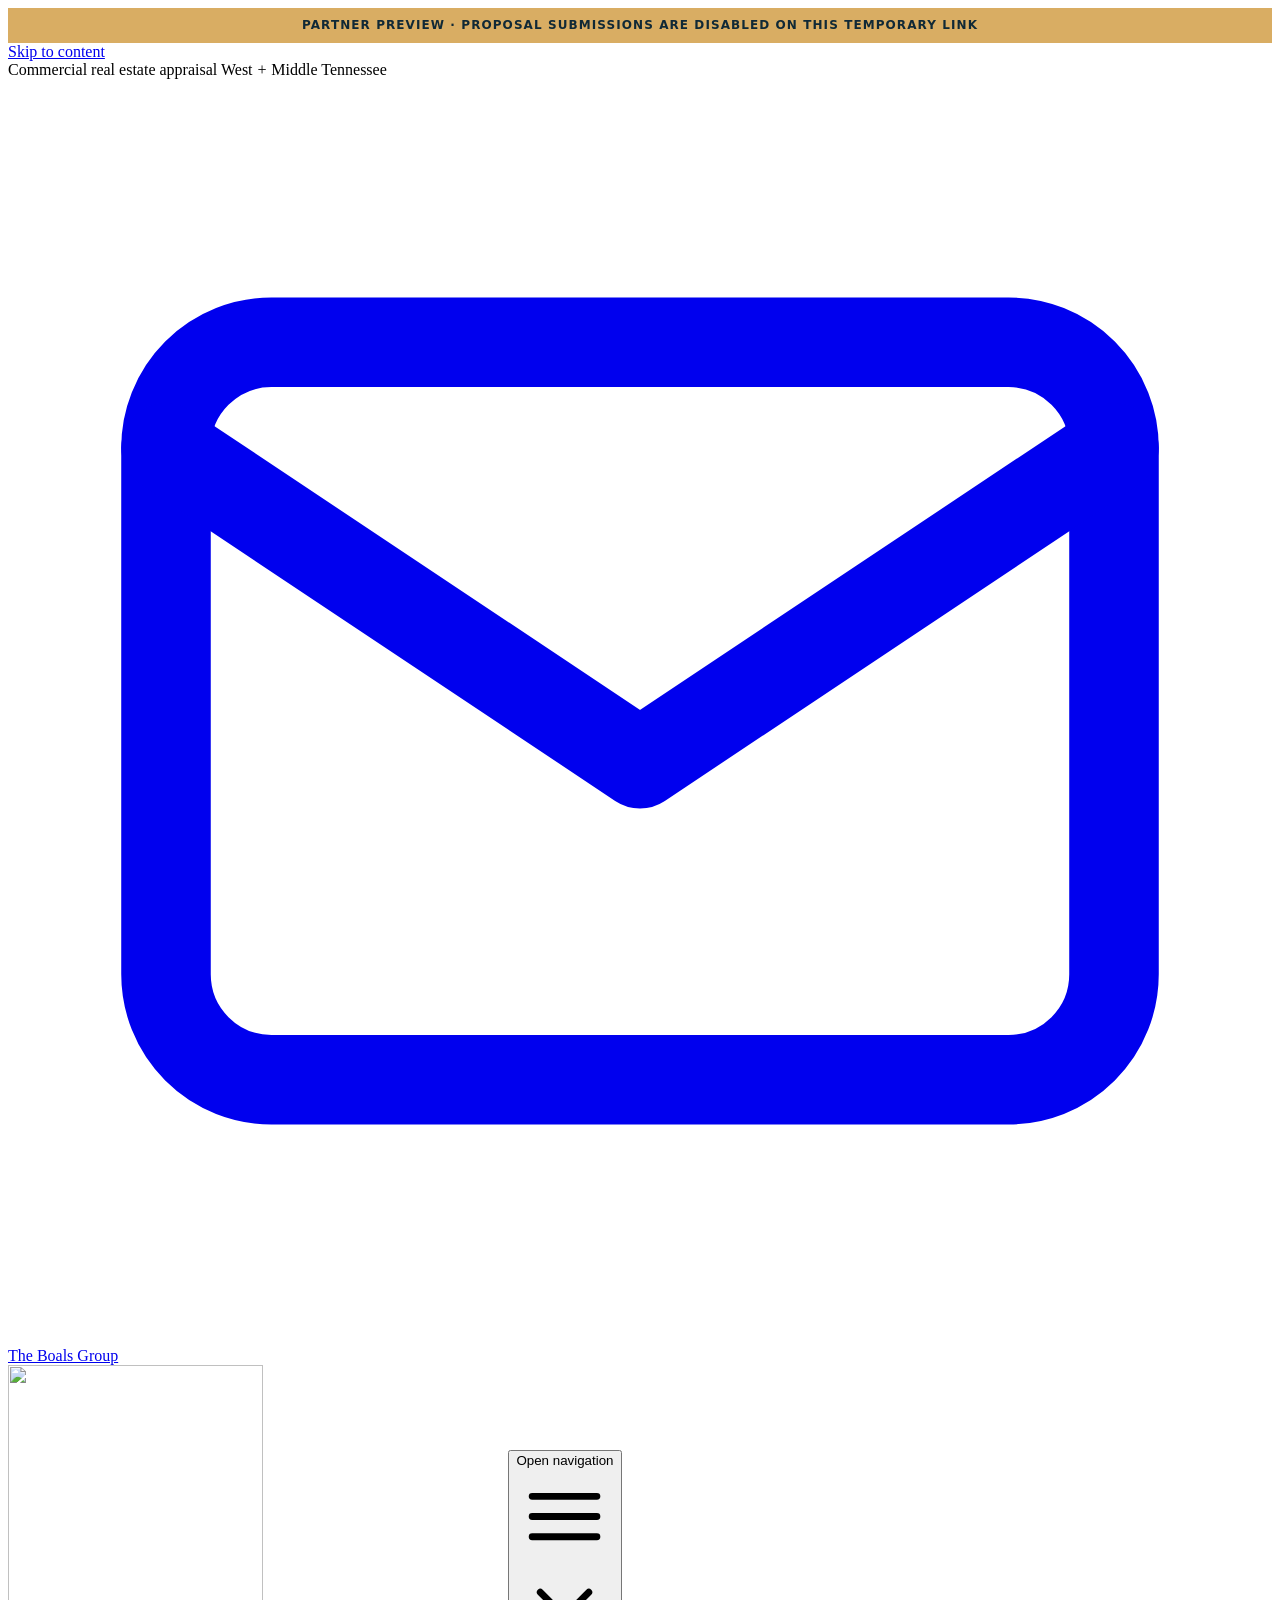
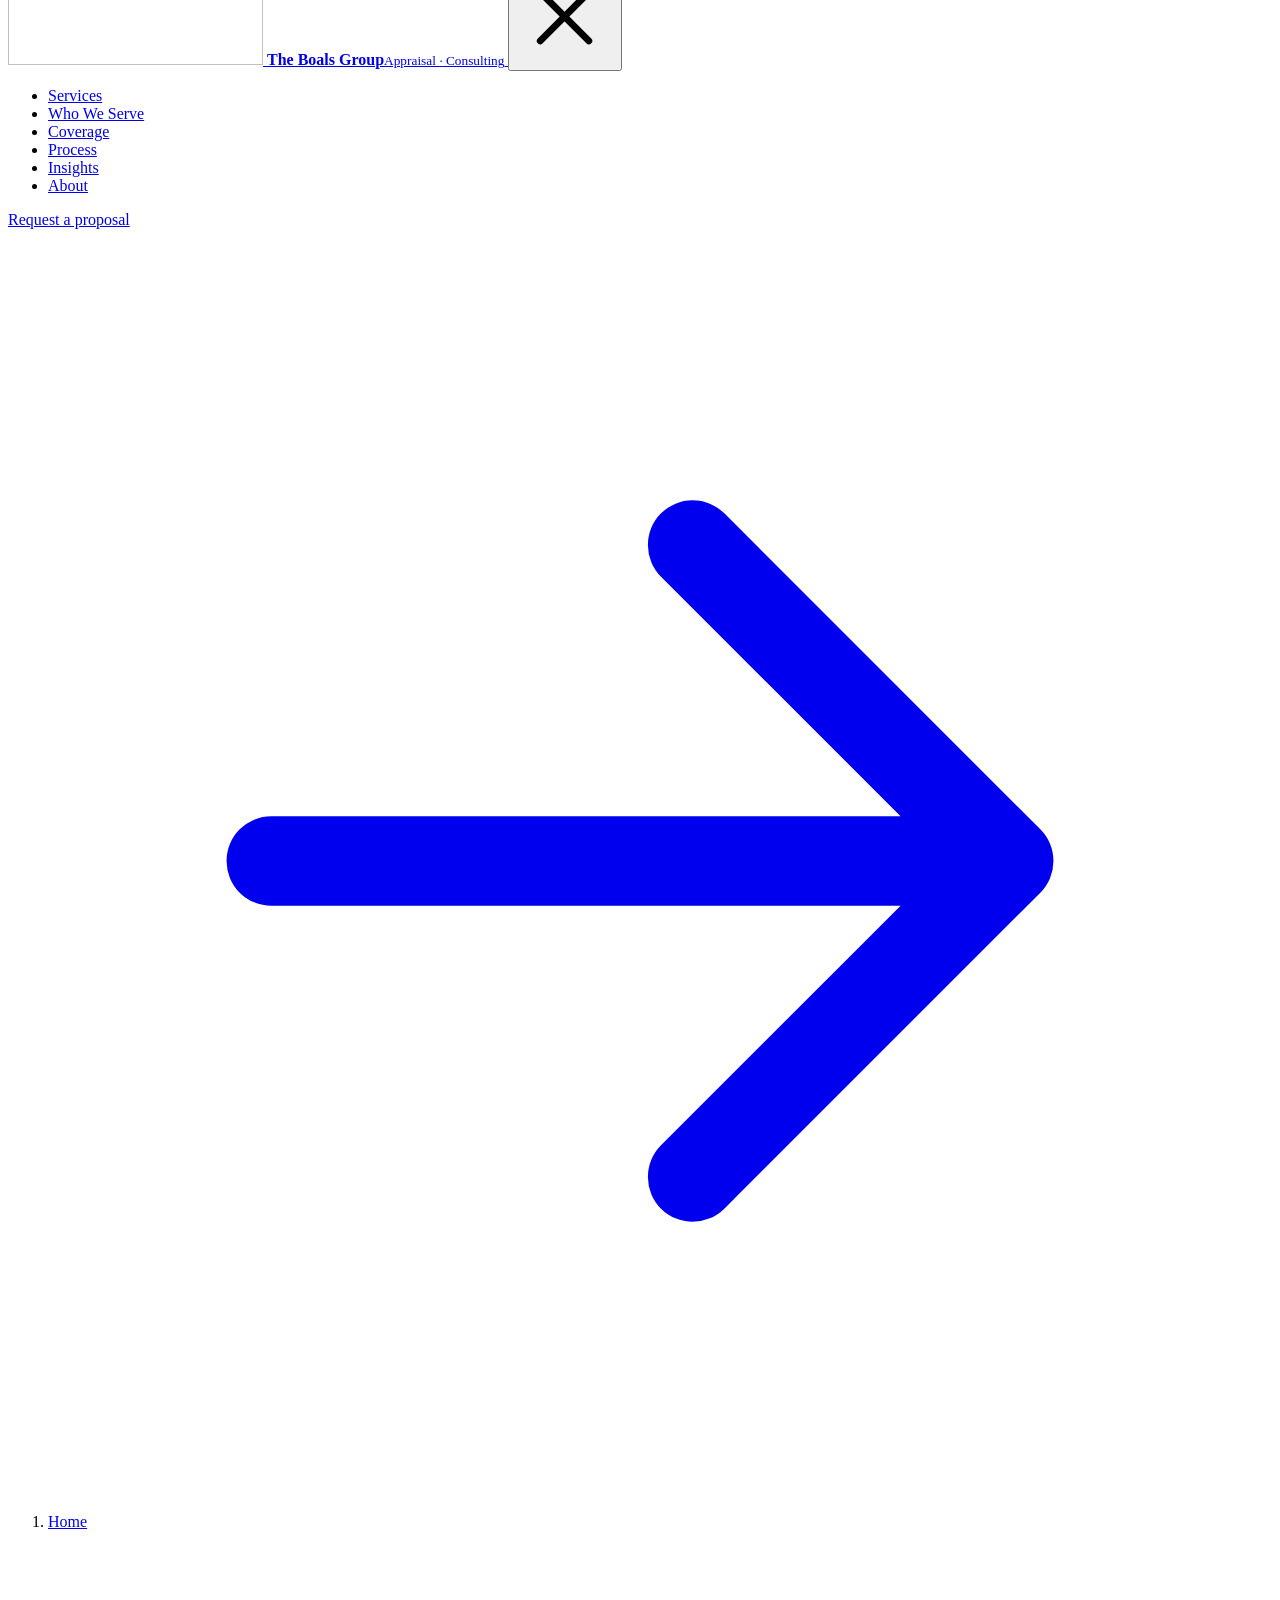
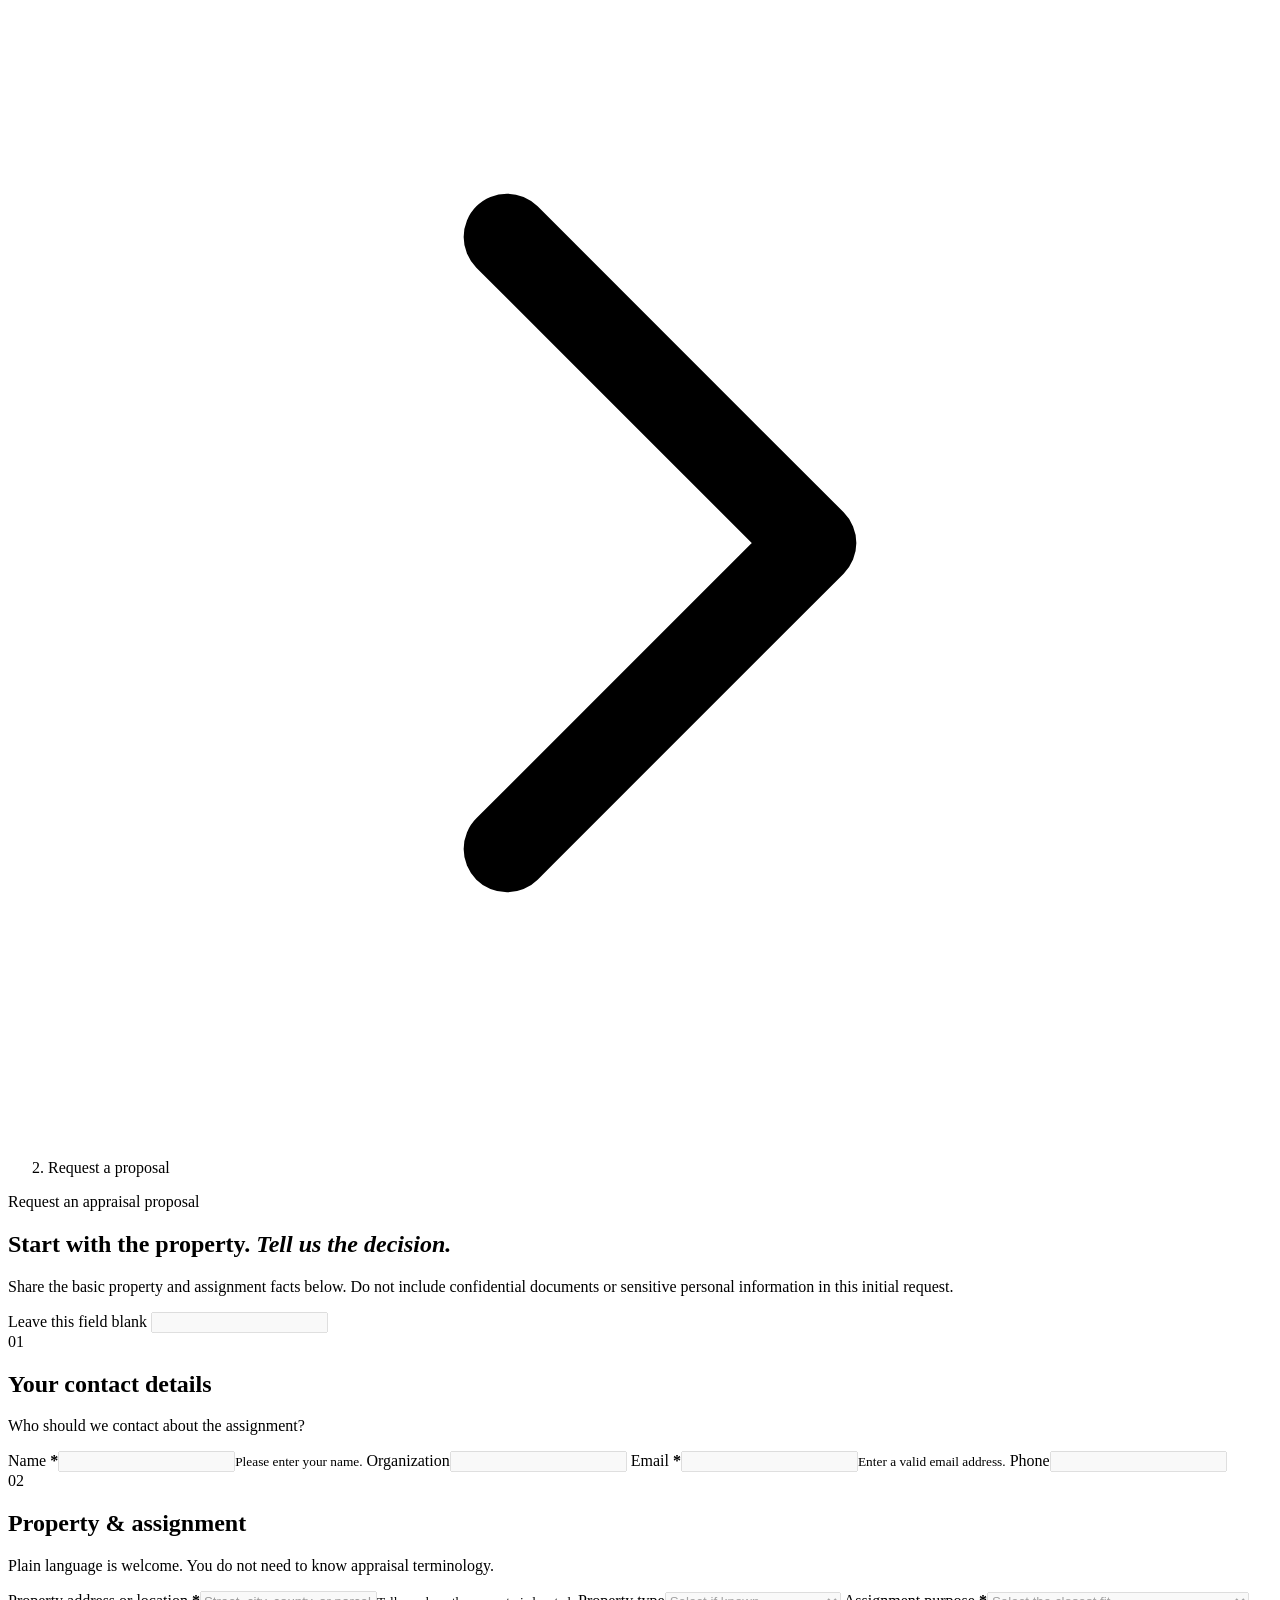
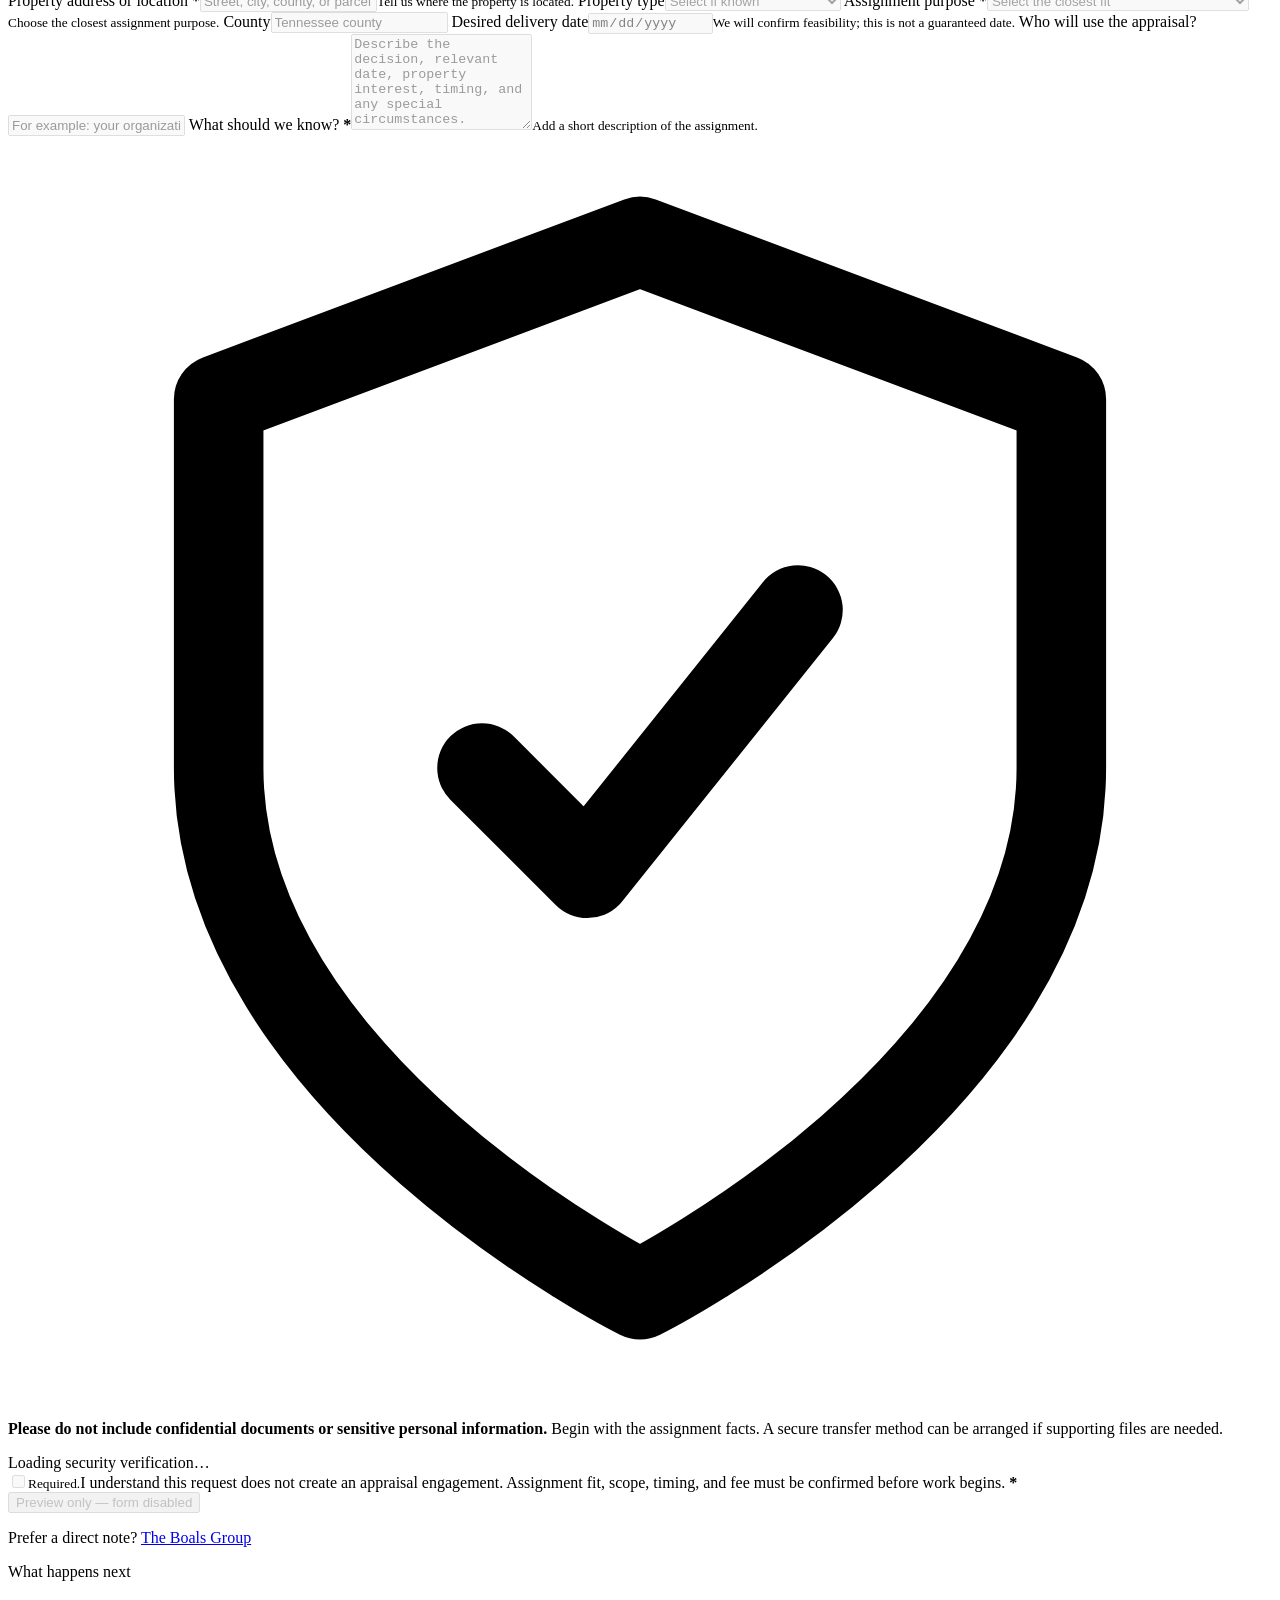
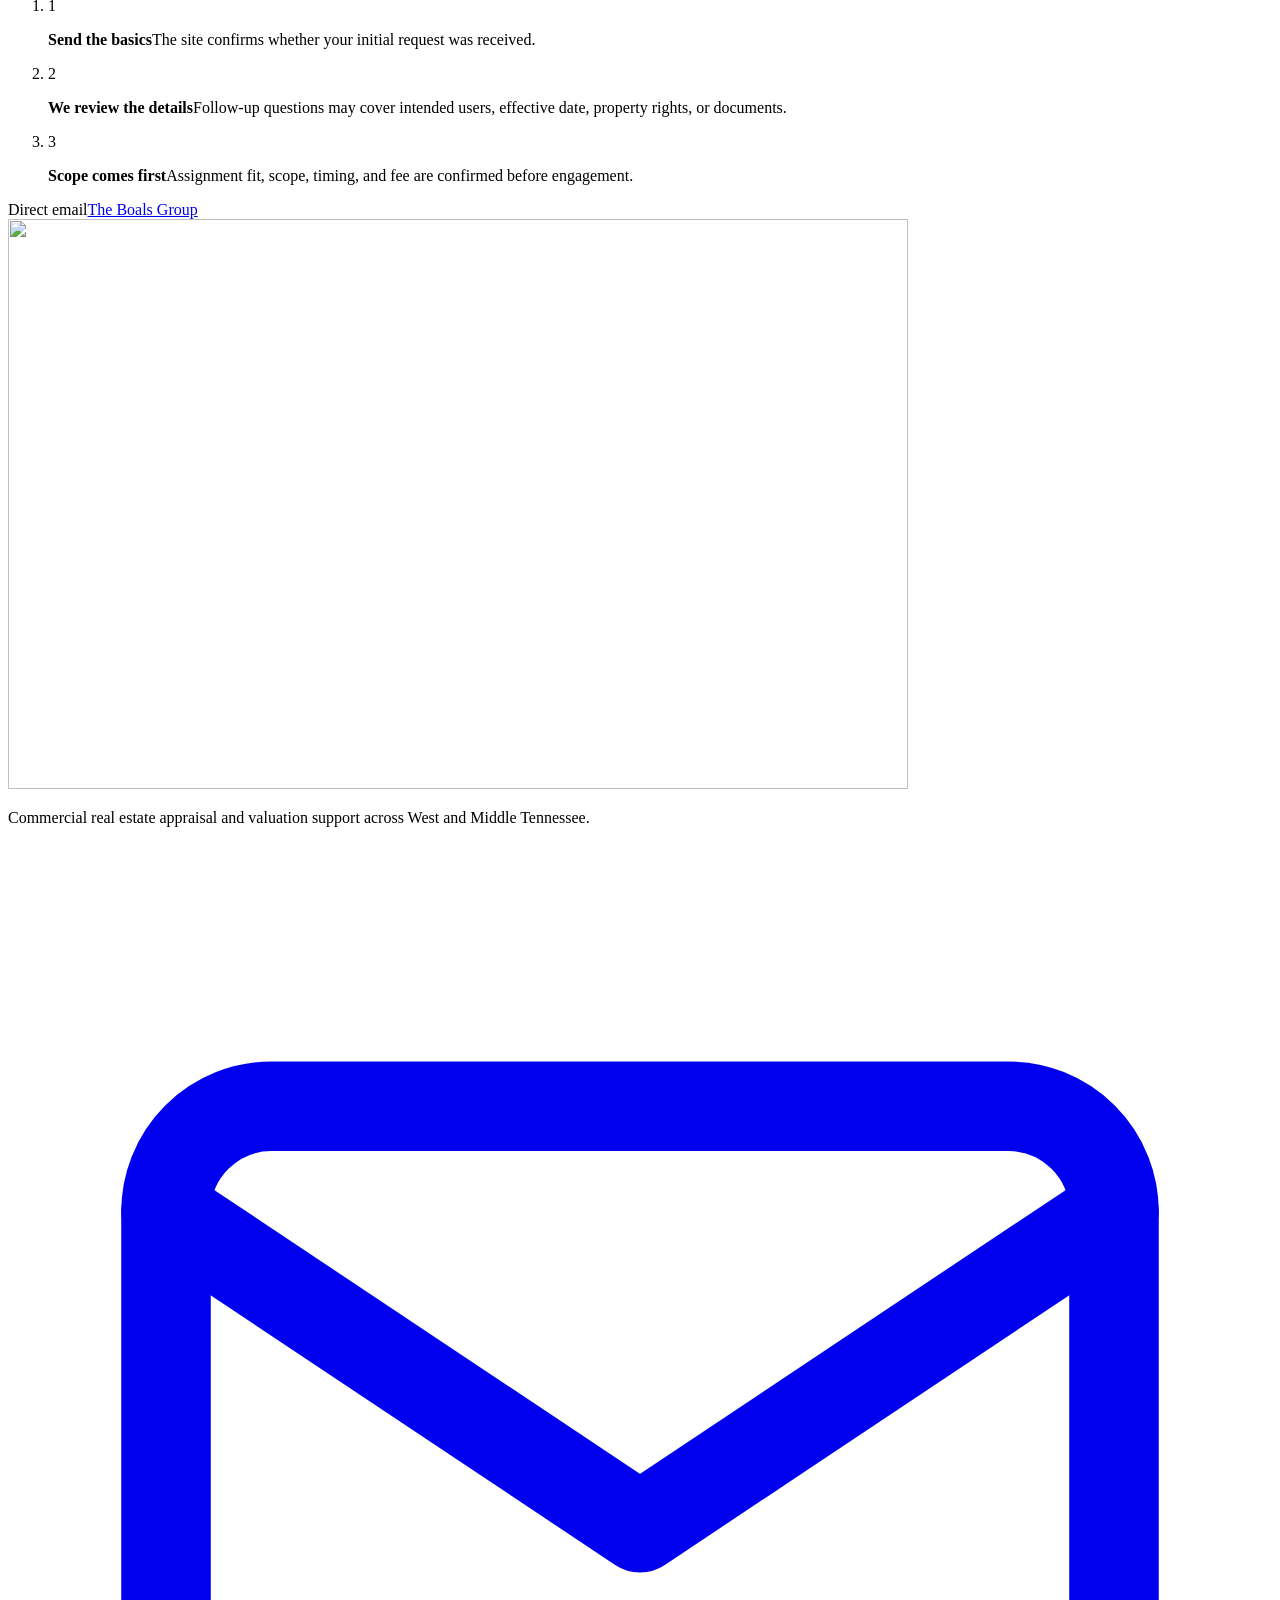
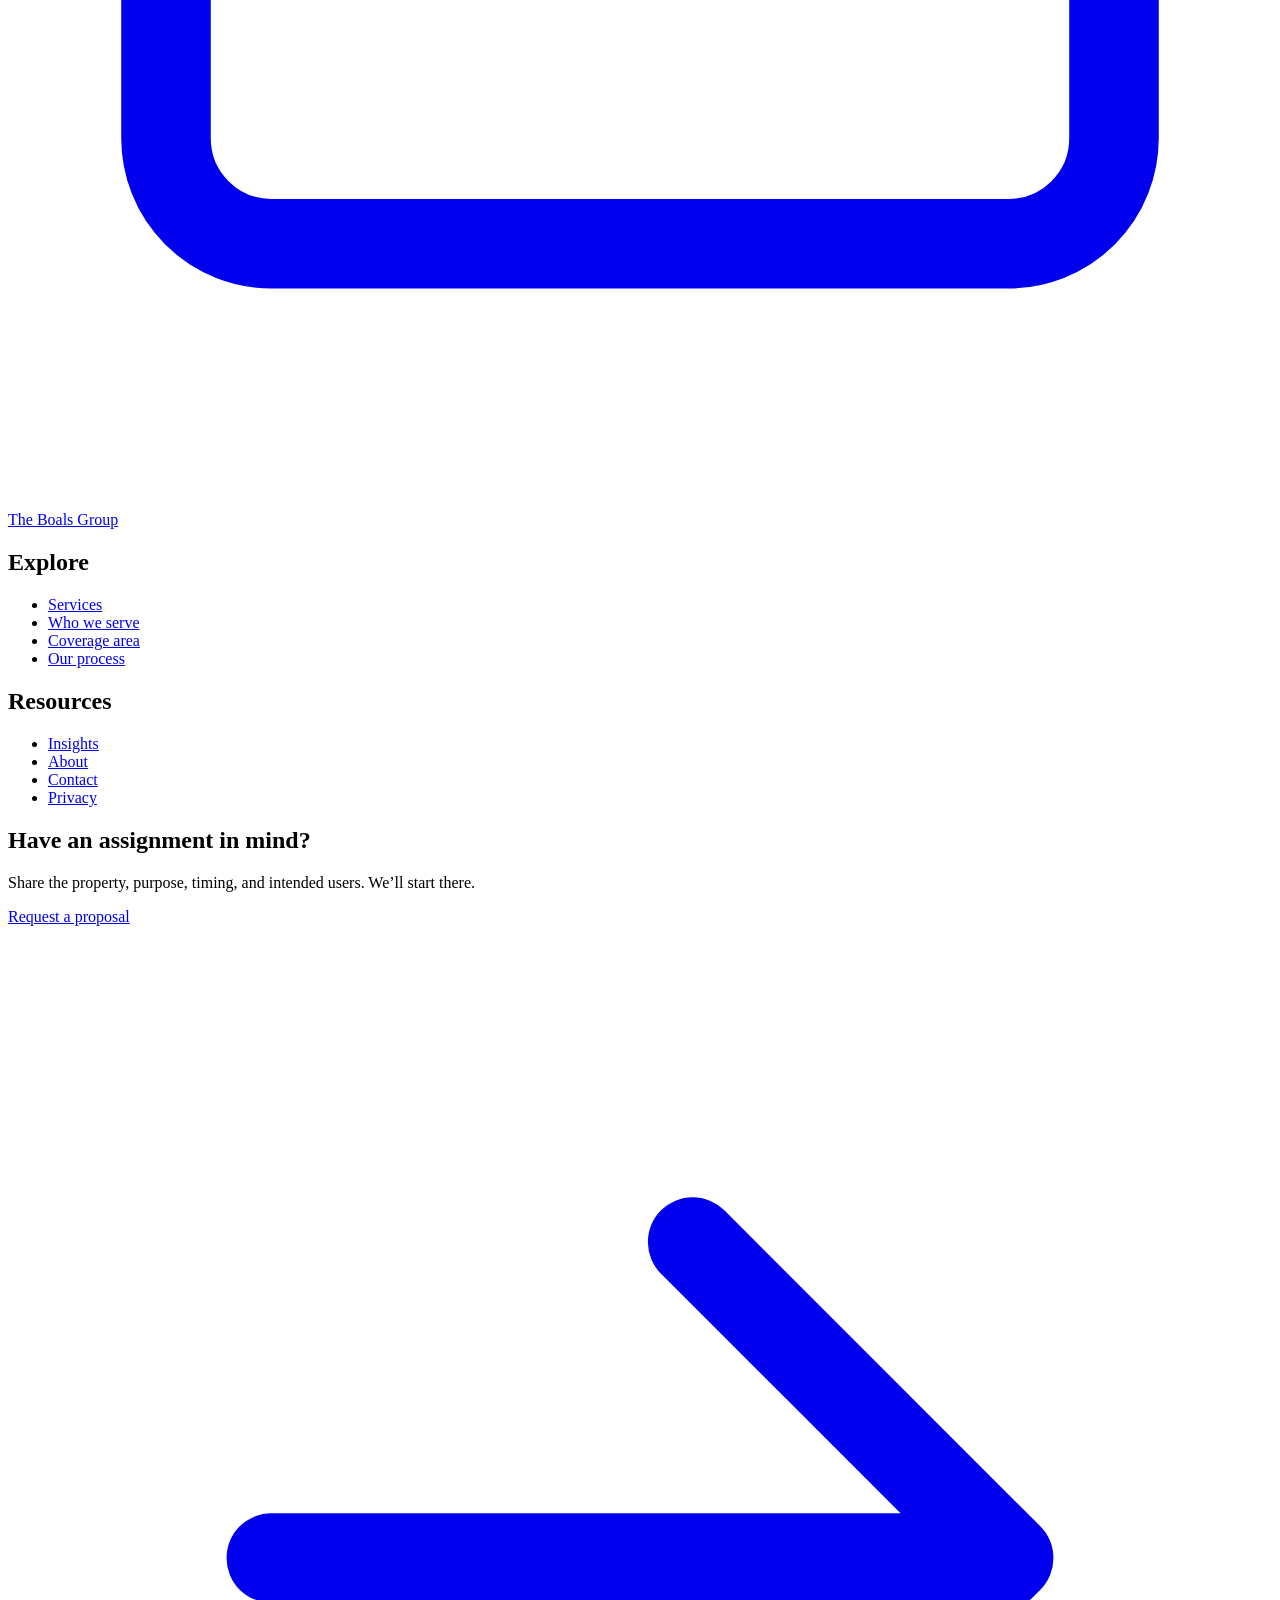
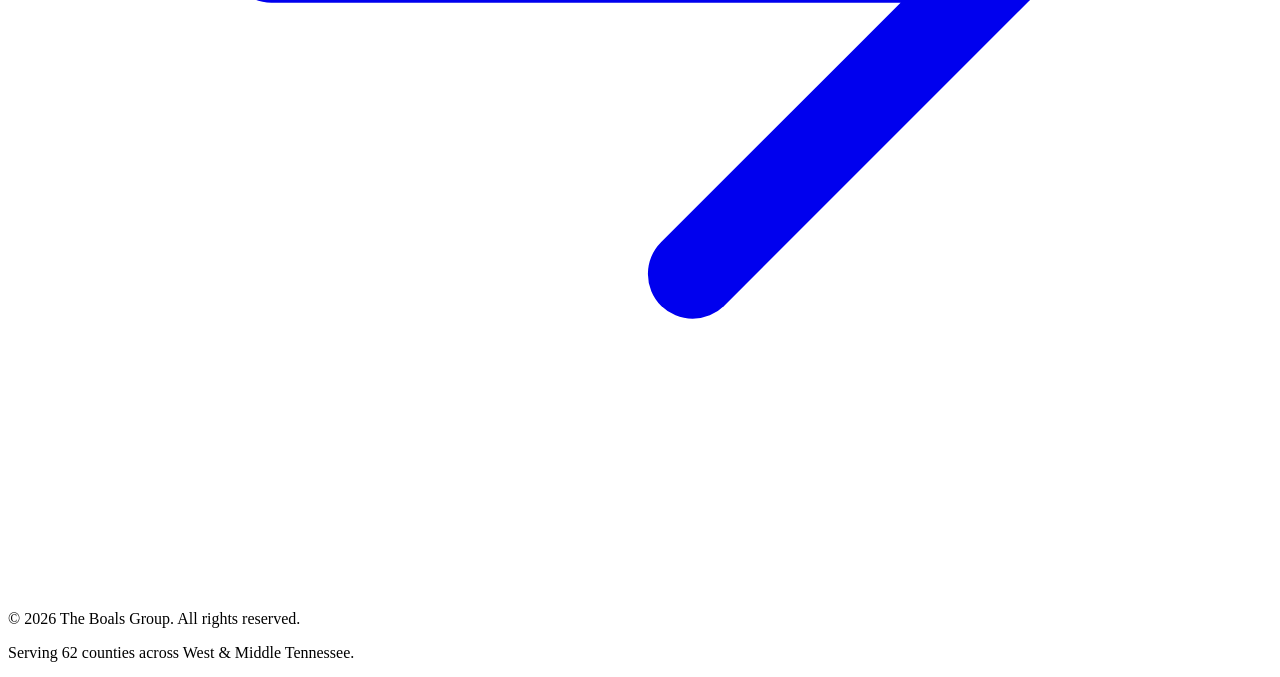
==== request/index.html @ 9ed22789 "Publish temporary partner website preview" ====
<!DOCTYPE html>
<html lang="en" class="no-js">
<head>
  <meta charset="utf-8">
  <meta name="viewport" content="width=device-width, initial-scale=1">
  <title>Request an Appraisal Proposal | The Boals Group</title>
  <meta name="description" content="Share the basics of your West or Middle Tennessee commercial real estate appraisal assignment.">
  <meta name="theme-color" content="#102936">
  <meta name="robots" content="noindex, nofollow, noarchive, nosnippet, noimageindex">
<link rel="icon" href="/the-boals-group-preview/assets/favicon.svg?v=982a8d7733b4" type="image/svg+xml">
  <link rel="icon" href="/the-boals-group-preview/assets/favicon-48.png?v=982a8d7733b4" type="image/png" sizes="48x48">
  <link rel="apple-touch-icon" href="/the-boals-group-preview/assets/apple-touch-icon.png?v=982a8d7733b4" sizes="180x180">
  <link rel="stylesheet" href="/the-boals-group-preview/assets/styles.css?v=982a8d7733b4">
  <meta property="og:type" content="website">
  <meta property="og:site_name" content="The Boals Group">
  <meta property="og:title" content="Request an Appraisal Proposal | The Boals Group">
  <meta property="og:description" content="Share the basics of your West or Middle Tennessee commercial real estate appraisal assignment.">
  <meta property="og:url" content="https://aces40love.github.io/the-boals-group-preview/request/">
  <meta property="og:locale" content="en_US">
  <meta property="og:image" content="https://aces40love.github.io/the-boals-group-preview/assets/social-card.jpg">
  <meta property="og:image:width" content="1200">
  <meta property="og:image:height" content="630">
  <meta property="og:image:alt" content="The Boals Group">


  <meta name="twitter:card" content="summary_large_image">
  <meta name="twitter:image" content="https://aces40love.github.io/the-boals-group-preview/assets/social-card.jpg">
<style id="partner-preview-styles">
  .partner-preview-banner{background:#d9ad63;color:#102936;font:700 12px/1.4 system-ui,sans-serif;letter-spacing:.09em;padding:9px 20px;text-align:center;text-transform:uppercase}
  .proposal-form [disabled]{cursor:not-allowed;opacity:.72}
  .proposal-form .turnstile-verification p{margin:0}
  </style>
</head>
<body class="request-page">
  <aside class="partner-preview-banner" role="note">Partner preview · Proposal submissions are disabled on this temporary link</aside>
  <a class="skip-link" href="#main-content">Skip to content</a>
  <div class="utility-bar">
    <div class="wrap utility-bar__inner">
      <span>Commercial real estate appraisal</span>
      <span class="utility-bar__region">West <i>+</i> Middle Tennessee</span>
      <a href="mailto:pboals@theboalsgroup.com" aria-label="Email The Boals Group"><svg class="icon " aria-hidden="true" viewBox="0 0 24 24" fill="none" stroke="currentColor" stroke-width="1.7" stroke-linecap="round" stroke-linejoin="round"><rect x="3" y="5" width="18" height="14" rx="2"/><path d="m3 7 9 6 9-6"/></svg><span>The Boals Group</span></a>
    </div>
  </div>
  <header class="site-header" data-site-header>
    <div class="wrap site-header__inner">
      <a class="brand" href="/the-boals-group-preview/" aria-label="The Boals Group home">
        <img class="brand__mark" src="/the-boals-group-preview/assets/logo-mark-dark.webp?v=982a8d7733b4" alt="" width="255" height="300">
        <span class="brand__type"><strong>The Boals Group</strong><small>Appraisal <i>·</i> Consulting</small></span>
      </a>
      <button class="nav-toggle" type="button" aria-controls="site-navigation" aria-expanded="false" data-nav-toggle>
        <span class="sr-only">Open navigation</span><svg class="icon nav-toggle__open" aria-hidden="true" viewBox="0 0 24 24" fill="none" stroke="currentColor" stroke-width="1.7" stroke-linecap="round" stroke-linejoin="round"><path d="M4 7h16M4 12h16M4 17h16"/></svg><svg class="icon nav-toggle__close" aria-hidden="true" viewBox="0 0 24 24" fill="none" stroke="currentColor" stroke-width="1.7" stroke-linecap="round" stroke-linejoin="round"><path d="m6 6 12 12M18 6 6 18"/></svg>
      </button>
      <nav class="site-nav" id="site-navigation" aria-label="Main navigation" data-site-nav>
        <ul><li><a href="/the-boals-group-preview/services/">Services</a></li><li><a href="/the-boals-group-preview/clients/">Who We Serve</a></li><li><a href="/the-boals-group-preview/coverage/">Coverage</a></li><li><a href="/the-boals-group-preview/process/">Process</a></li><li><a href="/the-boals-group-preview/insights/">Insights</a></li><li><a href="/the-boals-group-preview/about/">About</a></li></ul>
        <a class="header-cta" href="/the-boals-group-preview/request/">Request a proposal <svg class="icon " aria-hidden="true" viewBox="0 0 24 24" fill="none" stroke="currentColor" stroke-width="1.7" stroke-linecap="round" stroke-linejoin="round"><path d="M5 12h14M13 6l6 6-6 6"/></svg></a>
      </nav>
    </div>
  </header>
  <main id="main-content"><nav class="breadcrumbs wrap" aria-label="Breadcrumb"><ol><li><a href="/the-boals-group-preview/">Home</a><svg class="icon " aria-hidden="true" viewBox="0 0 24 24" fill="none" stroke="currentColor" stroke-width="1.7" stroke-linecap="round" stroke-linejoin="round"><path d="m9 18 6-6-6-6"/></svg></li><li><span aria-current="page">Request a proposal</span></li></ol></nav>
  <section class="page-hero page-hero--compact">
    <div class="wrap page-hero__grid">
      <div class="page-hero__copy reveal">
        <p class="eyebrow eyebrow--gold">Request an appraisal proposal</p>
        <h1>Start with the property. <em>Tell us the decision.</em></h1>
        <p class="lede">Share the basic property and assignment facts below. Do not include confidential documents or sensitive personal information in this initial request.</p>
      </div>

    </div>
  </section>
  <section class="request-section">
    <div class="wrap request-grid">
      <div class="proposal-form" aria-disabled="true" aria-describedby="partner-preview-form-note">
        <div class="sr-only" aria-hidden="true" data-honeypot-field>
          <label for="request-website">Leave this field blank</label>
          <input disabled id="request-website" type="text" name="website" tabindex="-1" autocomplete="off" data-honeypot>
        </div>
        
        <div class="form-intro"><span>01</span><div><h2>Your contact details</h2><p>Who should we contact about the assignment?</p></div></div>
        <div class="form-grid">
          <label><span>Name <b aria-hidden="true">*</b></span><input disabled id="request-name" type="text" name="name" autocomplete="name" aria-describedby="request-name-error" required><small class="field-error" id="request-name-error">Please enter your name.</small></label>
          <label><span>Organization</span><input disabled id="request-organization" type="text" name="organization" autocomplete="organization"></label>
          <label><span>Email <b aria-hidden="true">*</b></span><input disabled id="request-email" type="email" name="email" autocomplete="email" aria-describedby="request-email-error" required><small class="field-error" id="request-email-error">Enter a valid email address.</small></label>
          <label><span>Phone</span><input disabled id="request-phone" type="tel" name="phone" autocomplete="tel" inputmode="tel"></label>
        </div>

        <div class="form-intro"><span>02</span><div><h2>Property &amp; assignment</h2><p>Plain language is welcome. You do not need to know appraisal terminology.</p></div></div>
        <div class="form-grid">
          <label class="form-span-2"><span>Property address or location <b aria-hidden="true">*</b></span><input disabled id="request-property" type="text" name="property" placeholder="Street, city, county, or parcel description" aria-describedby="request-property-error" required><small class="field-error" id="request-property-error">Tell us where the property is located.</small></label>
          <label><span>Property type</span><select disabled id="request-property-type" name="propertyType"><option value="">Select if known</option><option>Office</option><option>Retail</option><option>Industrial &amp; warehouse</option><option>Multifamily</option><option>Medical office</option><option>Land &amp; development sites</option><option>Self-storage</option><option>Hospitality &amp; restaurant</option><option>Religious &amp; institutional</option><option>Automotive</option><option>Mixed-use</option><option>Special-purpose property</option><option>Other / not sure</option></select></label>
          <label><span>Assignment purpose <b aria-hidden="true">*</b></span><select disabled id="request-purpose" name="purpose" aria-describedby="request-purpose-error" required><option value="">Select the closest fit</option><option>Financing or credit</option><option>Acquisition or disposition</option><option>Estate, gift, trust, or succession</option><option>Litigation or dispute</option><option>Property tax matter</option><option>Eminent domain or right of way</option><option>Development, feasibility, or market study</option><option>Appraisal review</option><option>Other / not sure</option></select><small class="field-error" id="request-purpose-error">Choose the closest assignment purpose.</small></label>
          <label><span>County</span><input disabled id="request-county" type="text" name="county" list="covered-counties" autocomplete="address-level2" placeholder="Tennessee county"><datalist id="covered-counties"><option value="Benton County"></option><option value="Carroll County"></option><option value="Chester County"></option><option value="Crockett County"></option><option value="Decatur County"></option><option value="Dyer County"></option><option value="Fayette County"></option><option value="Gibson County"></option><option value="Hardeman County"></option><option value="Hardin County"></option><option value="Haywood County"></option><option value="Henderson County"></option><option value="Henry County"></option><option value="Lake County"></option><option value="Lauderdale County"></option><option value="Madison County"></option><option value="McNairy County"></option><option value="Obion County"></option><option value="Shelby County"></option><option value="Tipton County"></option><option value="Weakley County"></option><option value="Bedford County"></option><option value="Cannon County"></option><option value="Cheatham County"></option><option value="Clay County"></option><option value="Coffee County"></option><option value="Davidson County"></option><option value="DeKalb County"></option><option value="Dickson County"></option><option value="Fentress County"></option><option value="Franklin County"></option><option value="Giles County"></option><option value="Grundy County"></option><option value="Hickman County"></option><option value="Houston County"></option><option value="Humphreys County"></option><option value="Jackson County"></option><option value="Lawrence County"></option><option value="Lewis County"></option><option value="Lincoln County"></option><option value="Macon County"></option><option value="Marshall County"></option><option value="Maury County"></option><option value="Montgomery County"></option><option value="Moore County"></option><option value="Overton County"></option><option value="Perry County"></option><option value="Pickett County"></option><option value="Putnam County"></option><option value="Robertson County"></option><option value="Rutherford County"></option><option value="Sequatchie County"></option><option value="Smith County"></option><option value="Stewart County"></option><option value="Sumner County"></option><option value="Trousdale County"></option><option value="Van Buren County"></option><option value="Warren County"></option><option value="Wayne County"></option><option value="White County"></option><option value="Williamson County"></option><option value="Wilson County"></option></datalist></label>
          <label><span>Desired delivery date</span><input disabled id="request-delivery-date" type="date" name="deliveryDate" aria-describedby="request-delivery-help"><small id="request-delivery-help">We will confirm feasibility; this is not a guaranteed date.</small></label>
          <label class="form-span-2"><span>Who will use the appraisal?</span><input disabled id="request-intended-users" type="text" name="intendedUsers" placeholder="For example: your organization, a lender, counsel, or an agency"></label>
          <label class="form-span-2"><span>What should we know? <b aria-hidden="true">*</b></span><textarea disabled id="request-message" name="message" rows="6" placeholder="Describe the decision, relevant date, property interest, timing, and any special circumstances." aria-describedby="request-message-error" required></textarea><small class="field-error" id="request-message-error">Add a short description of the assignment.</small></label>
        </div>

        <div class="form-security-note"><svg class="icon " aria-hidden="true" viewBox="0 0 24 24" fill="none" stroke="currentColor" stroke-width="1.7" stroke-linecap="round" stroke-linejoin="round"><path d="M12 22s8-4 8-10V5l-8-3-8 3v7c0 6 8 10 8 10Z"/><path d="m9 12 2 2 4-5"/></svg><p><strong>Please do not include confidential documents or sensitive personal information.</strong> Begin with the assignment facts. A secure transfer method can be arranged if supporting files are needed.</p></div>
        <div class="turnstile-verification" data-turnstile-panel>
          <div class="turnstile-verification__mount" aria-label="Security verification" data-turnstile></div>
          <p id="turnstile-status" role="status" aria-live="polite" aria-atomic="true" data-turnstile-status>Loading security verification…</p>
        </div>
        <label class="form-consent"><span><input disabled id="request-acknowledgement" type="checkbox" name="acknowledgement" aria-describedby="request-acknowledgement-error" required><small class="field-error" id="request-acknowledgement-error">Required.</small></span><span>I understand this request does not create an appraisal engagement. Assignment fit, scope, timing, and fee must be confirmed before work begins. <b aria-hidden="true">*</b></span></label>
        <div class="form-submit"><button class="button button--gold" type="button" disabled><span>Preview only — form disabled</span></button><p>Prefer a direct note? <a href="mailto:pboals@theboalsgroup.com">The Boals Group</a></p></div>
        <div class="form-status" id="proposal-form-status" tabindex="-1" role="status" aria-live="polite" aria-atomic="true" data-form-status></div>
      </div>
      <aside class="request-aside">
        <div class="request-aside__sticky">
          <p class="eyebrow">What happens next</p>
          <ol><li><span>1</span><p><strong>Send the basics</strong>The site confirms whether your initial request was received.</p></li><li><span>2</span><p><strong>We review the details</strong>Follow-up questions may cover intended users, effective date, property rights, or documents.</p></li><li><span>3</span><p><strong>Scope comes first</strong>Assignment fit, scope, timing, and fee are confirmed before engagement.</p></li></ol>
          <div class="request-aside__contact"><span>Direct email</span><a href="mailto:pboals@theboalsgroup.com">The Boals Group</a></div>
        </div>
      </aside>
    </div>
  </section></main>
  <footer class="site-footer">
    <div class="wrap site-footer__main">
      <div class="site-footer__brand">
        <a class="brand brand--footer brand--official-full" href="/the-boals-group-preview/" aria-label="The Boals Group home">
          <img class="brand__logo-full" src="/the-boals-group-preview/assets/logo-full.webp?v=982a8d7733b4" alt="" width="900" height="570" loading="lazy" decoding="async">
        </a>
        <p>Commercial real estate appraisal and valuation support across West and Middle Tennessee.</p>
        <a class="footer-email" href="mailto:pboals@theboalsgroup.com" aria-label="Email The Boals Group"><svg class="icon " aria-hidden="true" viewBox="0 0 24 24" fill="none" stroke="currentColor" stroke-width="1.7" stroke-linecap="round" stroke-linejoin="round"><rect x="3" y="5" width="18" height="14" rx="2"/><path d="m3 7 9 6 9-6"/></svg> The Boals Group</a>
      </div>
      <div>
        <h2>Explore</h2>
        <ul>
          <li><a href="/the-boals-group-preview/services/">Services</a></li>
          <li><a href="/the-boals-group-preview/clients/">Who we serve</a></li>
          <li><a href="/the-boals-group-preview/coverage/">Coverage area</a></li>
          <li><a href="/the-boals-group-preview/process/">Our process</a></li>
        </ul>
      </div>
      <div>
        <h2>Resources</h2>
        <ul>
          <li><a href="/the-boals-group-preview/insights/">Insights</a></li>
          <li><a href="/the-boals-group-preview/about/">About</a></li>
          <li><a href="/the-boals-group-preview/contact/">Contact</a></li>
          <li><a href="/the-boals-group-preview/privacy/">Privacy</a></li>
        </ul>
      </div>
      <div class="site-footer__action">
        <h2>Have an assignment in mind?</h2>
        <p>Share the property, purpose, timing, and intended users. We’ll start there.</p>
        <a class="button button--outline-light" href="/the-boals-group-preview/request/"><span>Request a proposal</span><svg class="icon button__icon" aria-hidden="true" viewBox="0 0 24 24" fill="none" stroke="currentColor" stroke-width="1.7" stroke-linecap="round" stroke-linejoin="round"><path d="M5 12h14M13 6l6 6-6 6"/></svg></a>
      </div>
    </div>
    <div class="wrap site-footer__bottom">
      <p>&copy; <span data-current-year>2026</span> The Boals Group. All rights reserved.</p>
      <p>Serving 62 counties across West &amp; Middle Tennessee.</p>
    </div>
  </footer>
  <script src="/the-boals-group-preview/assets/site.js?v=982a8d7733b4" defer></script>
</body>
</html>
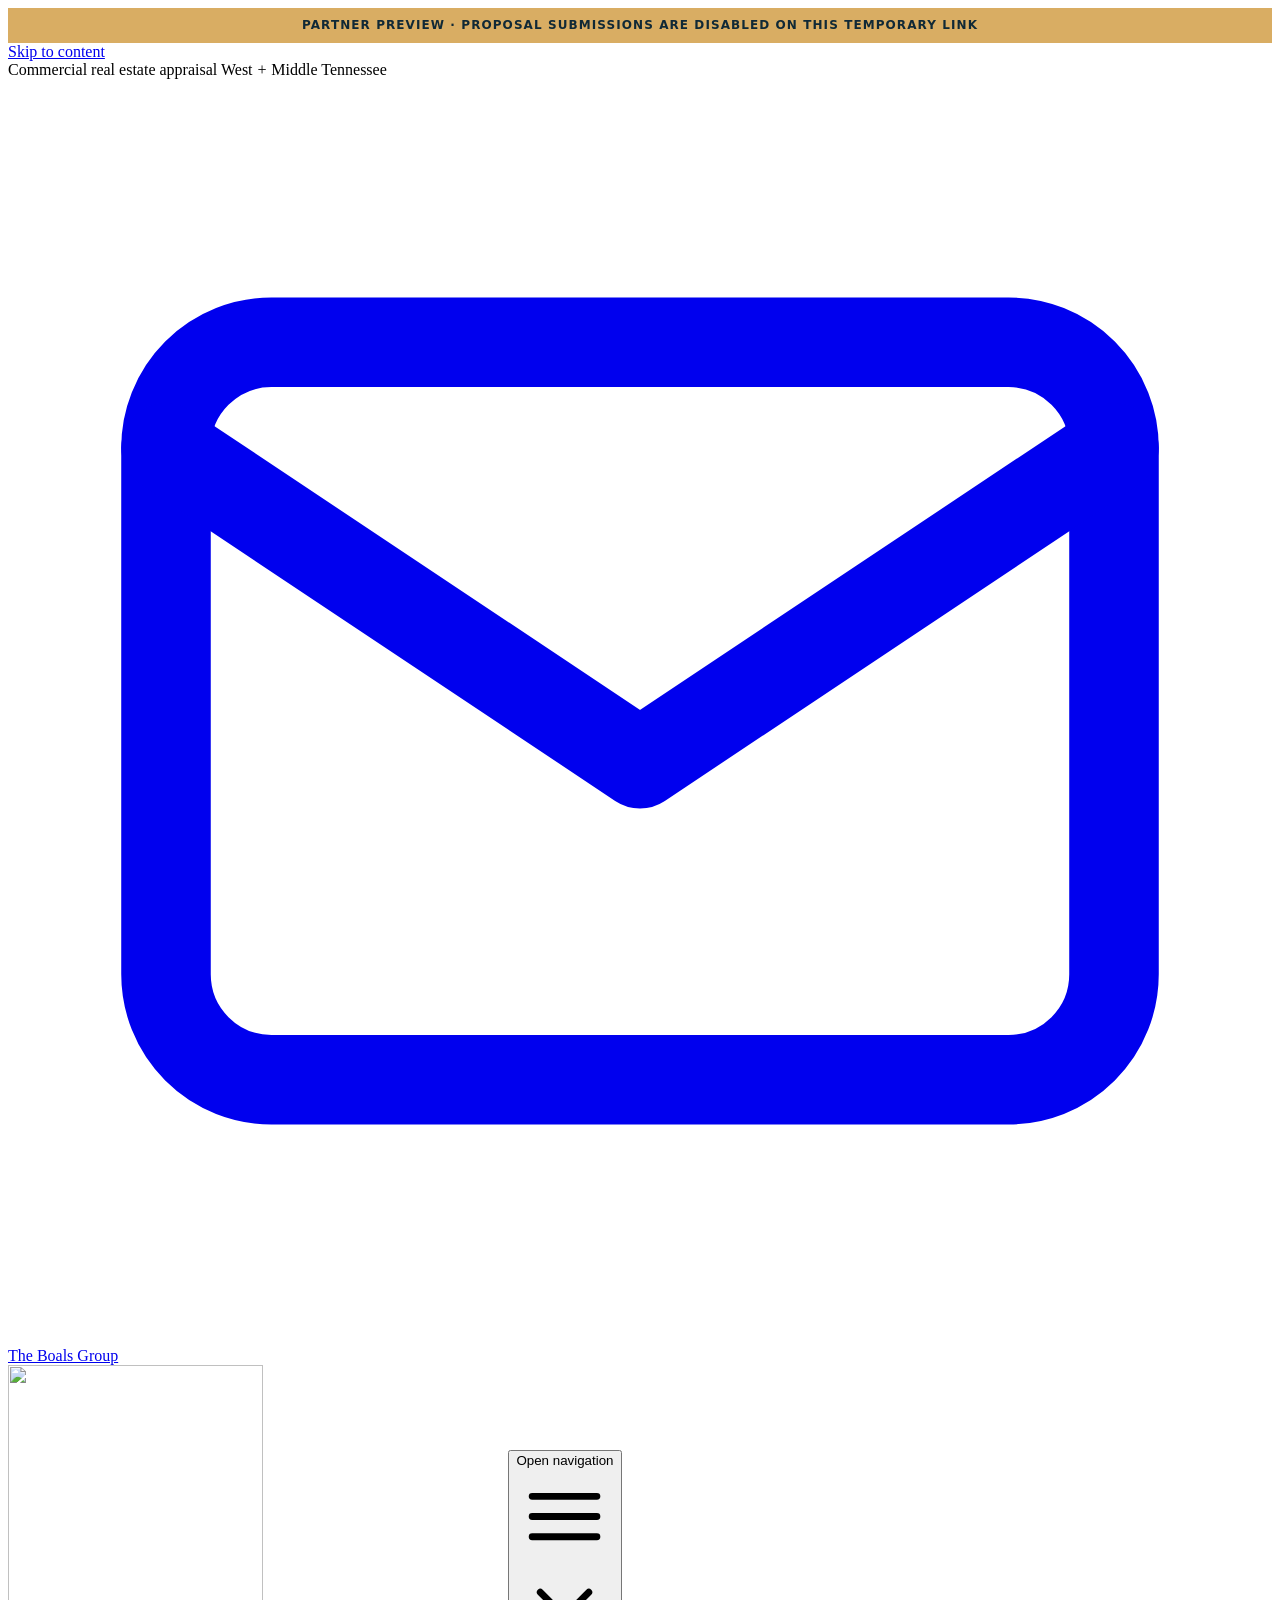
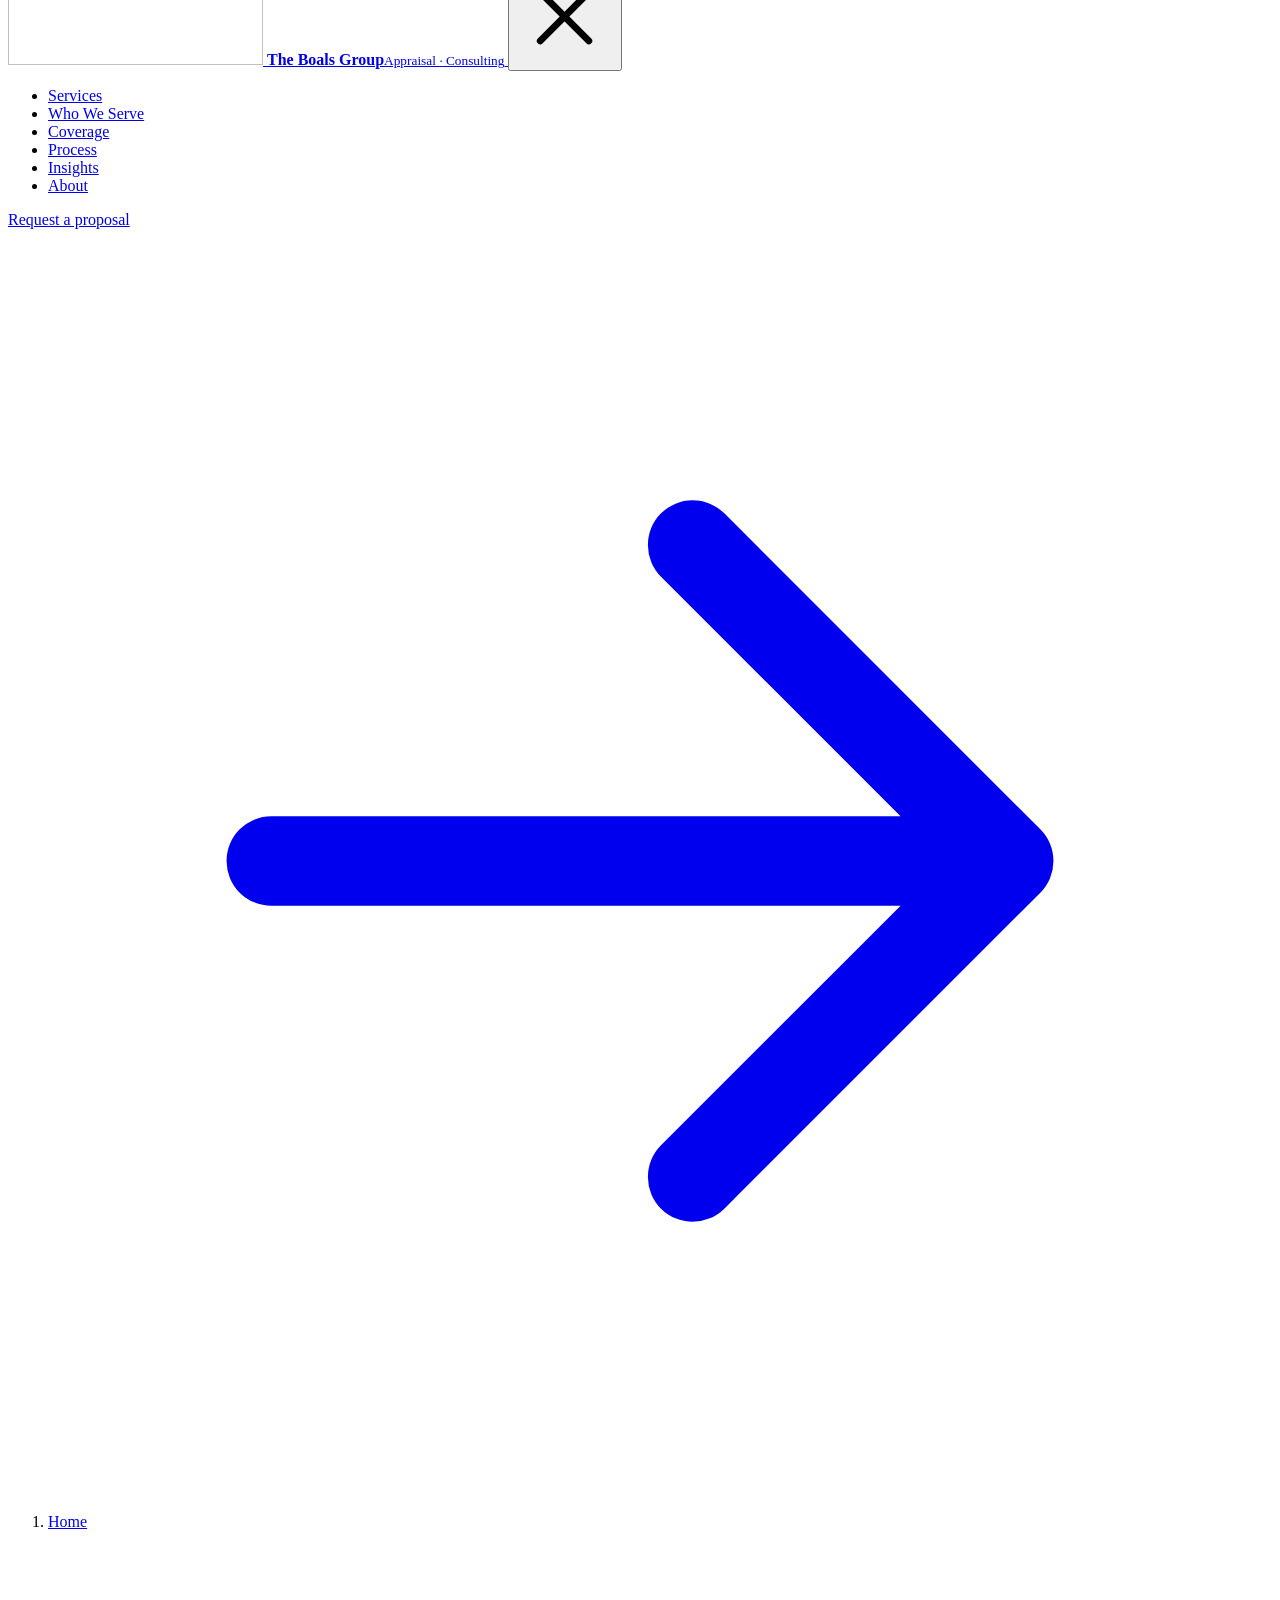
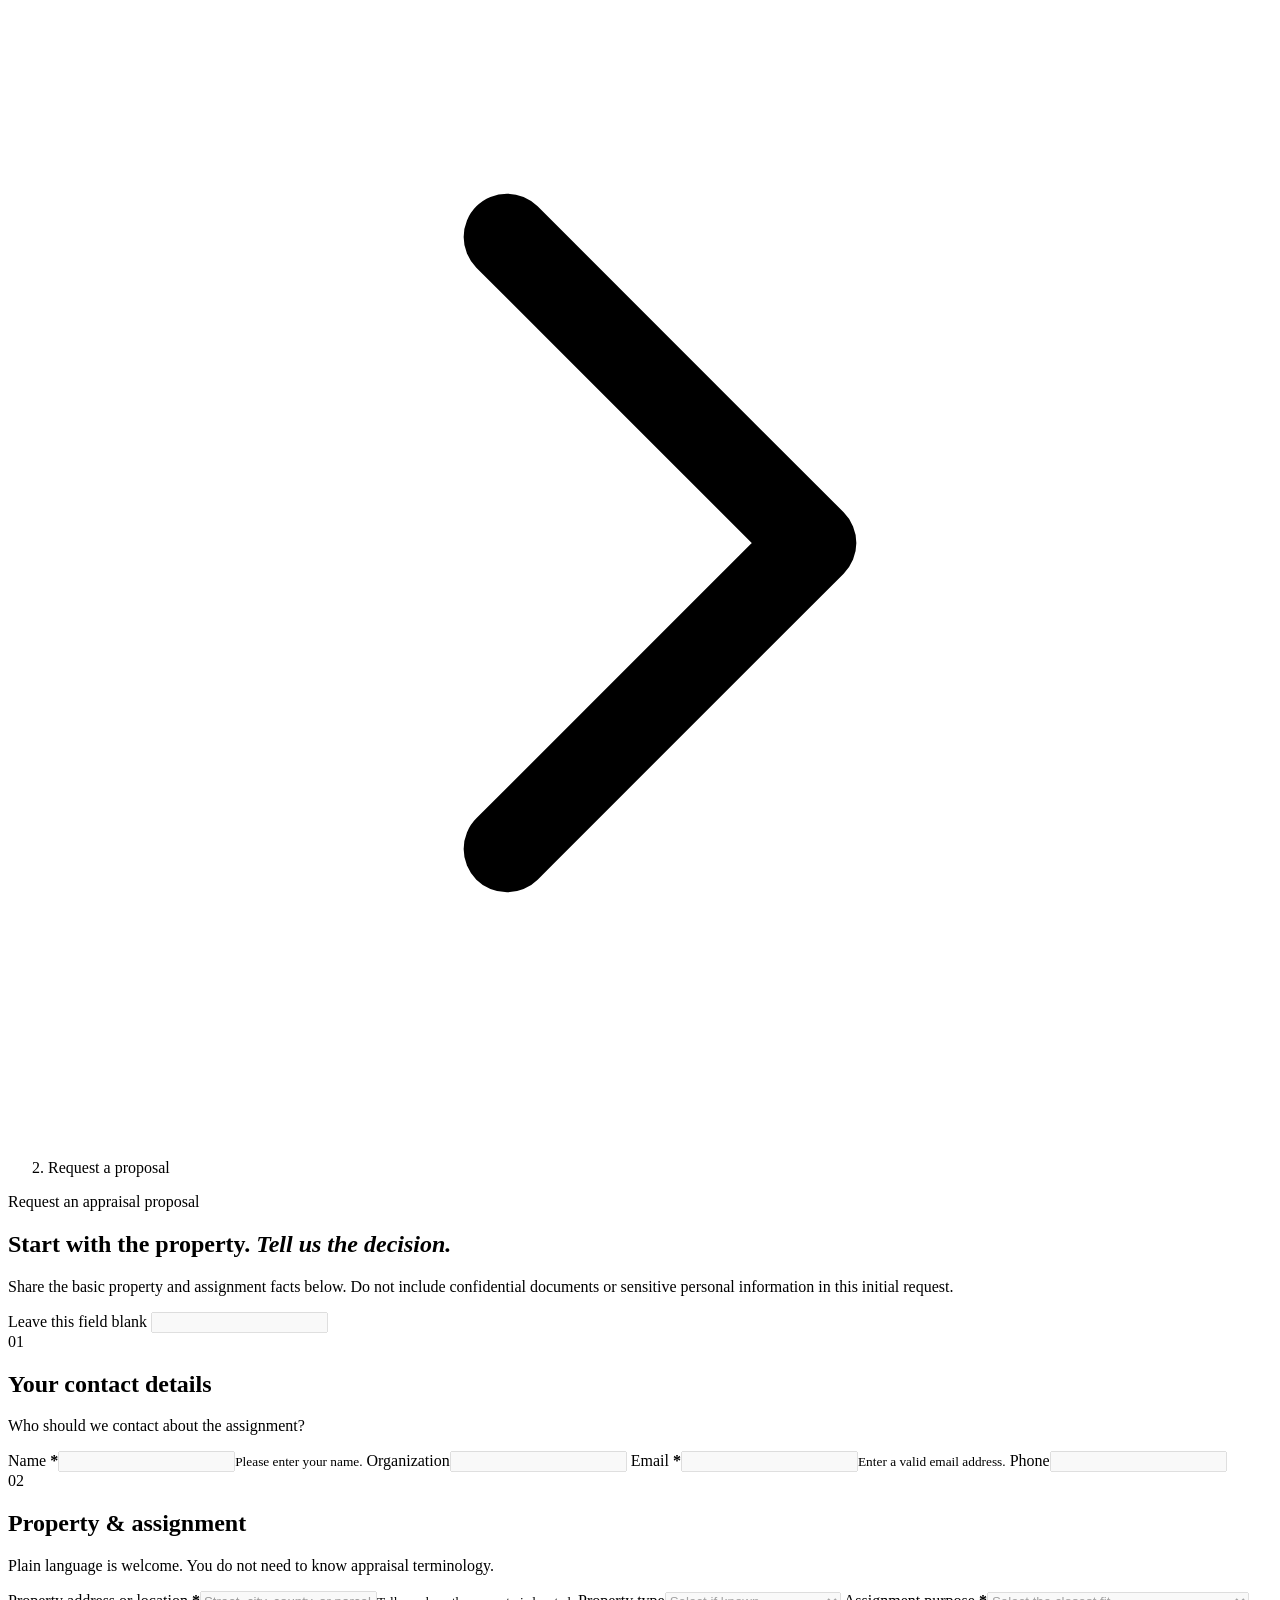
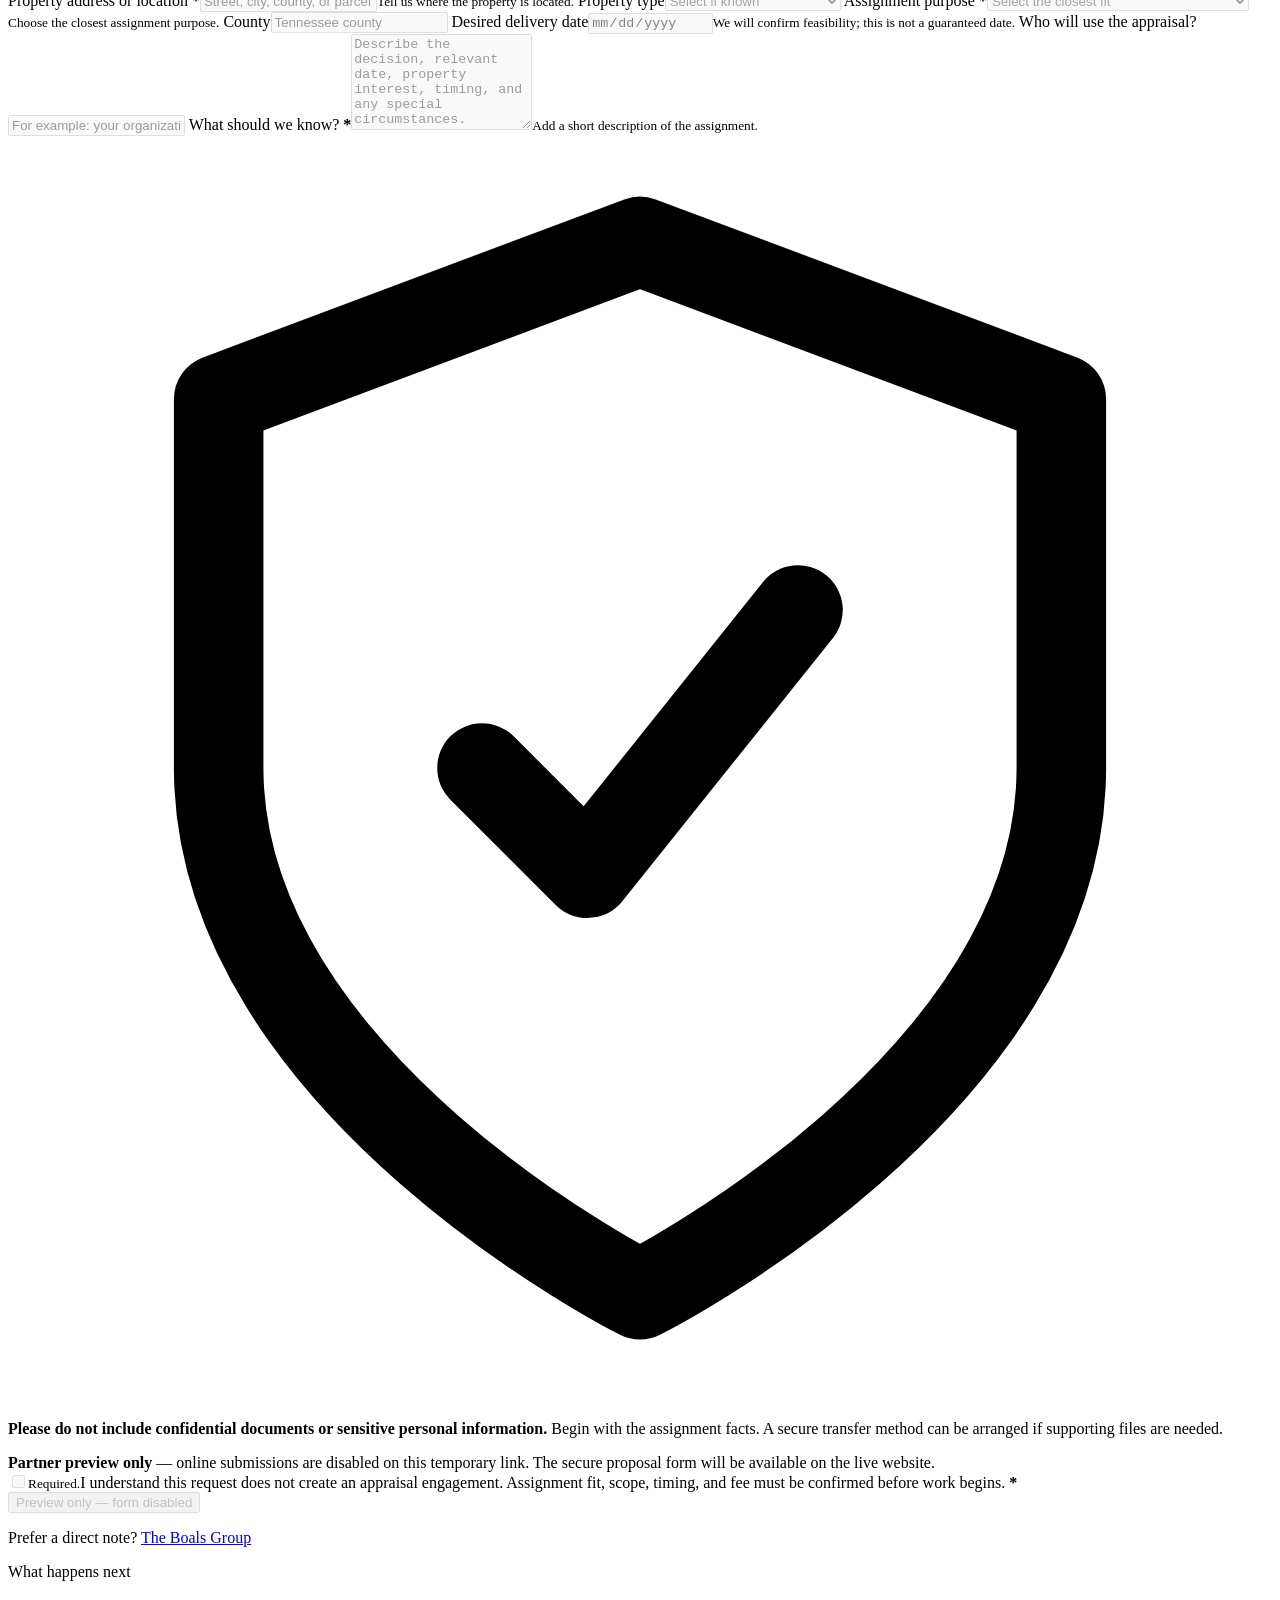
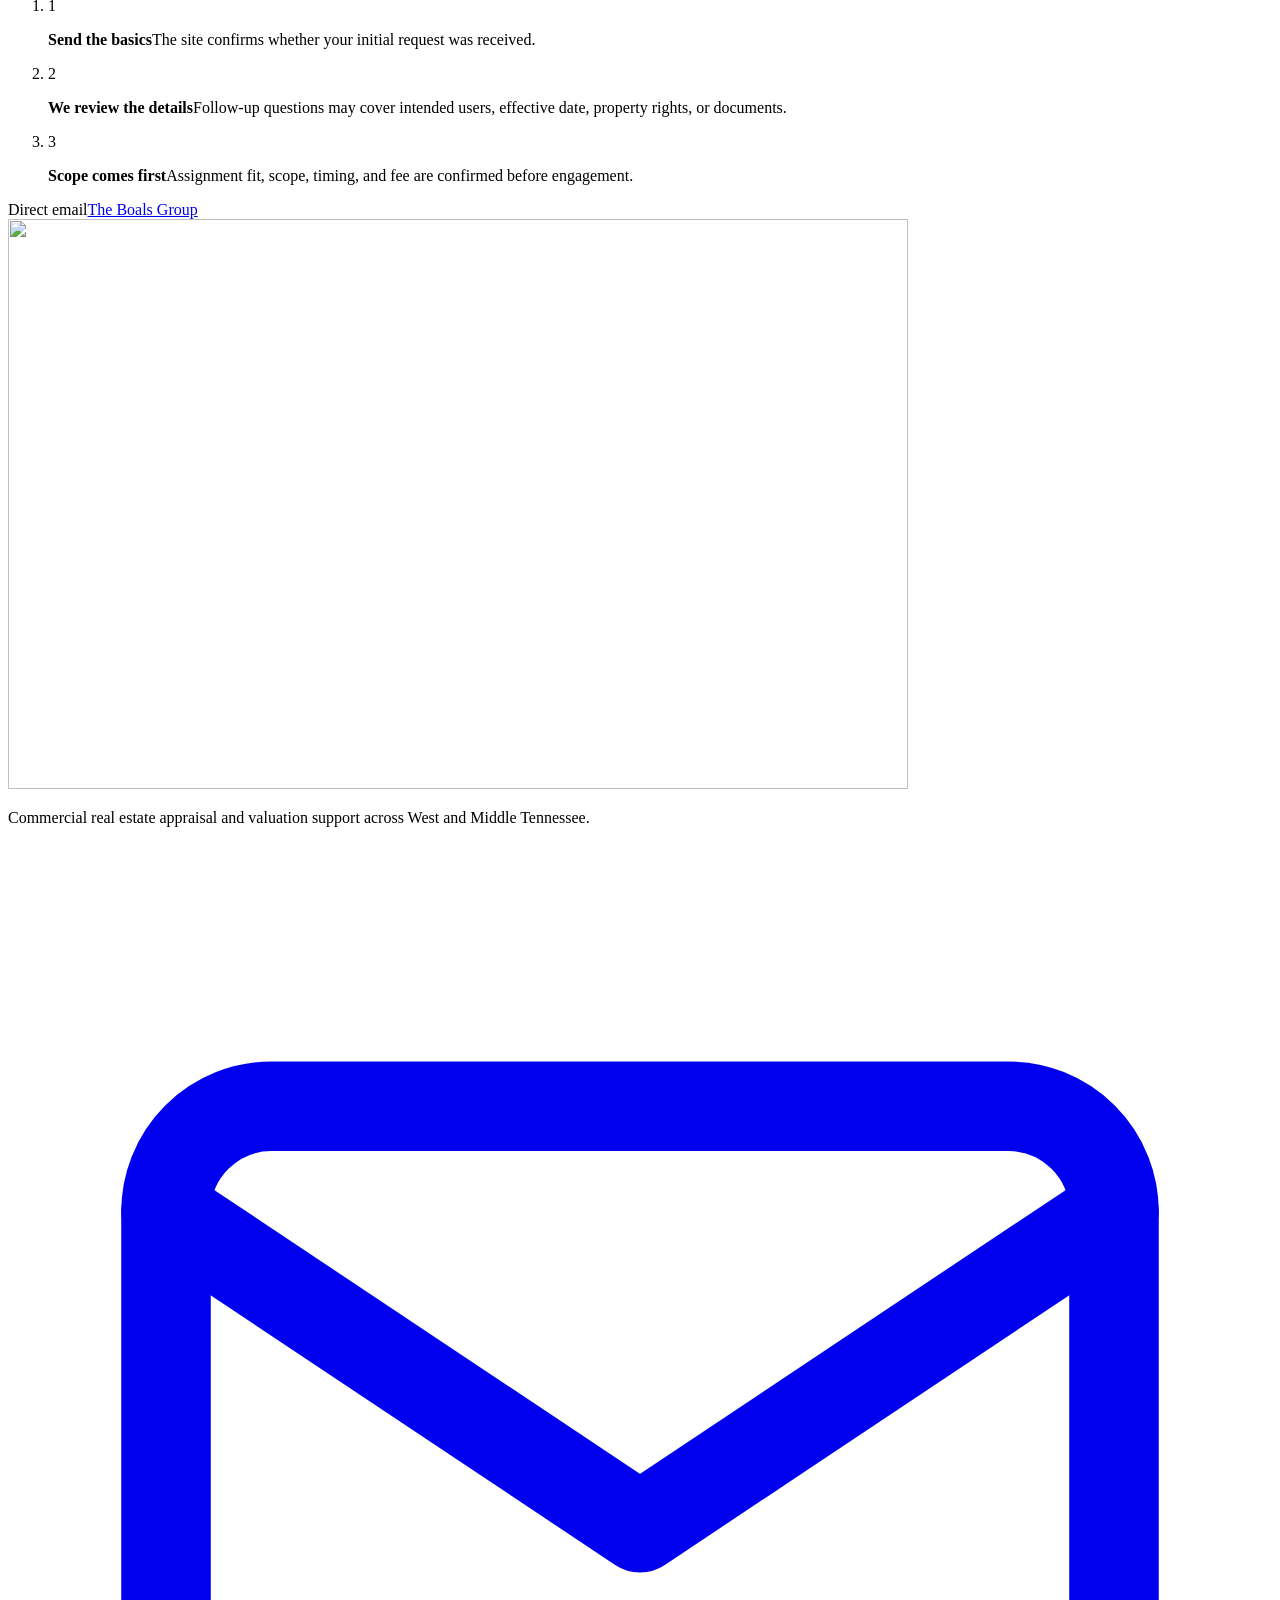
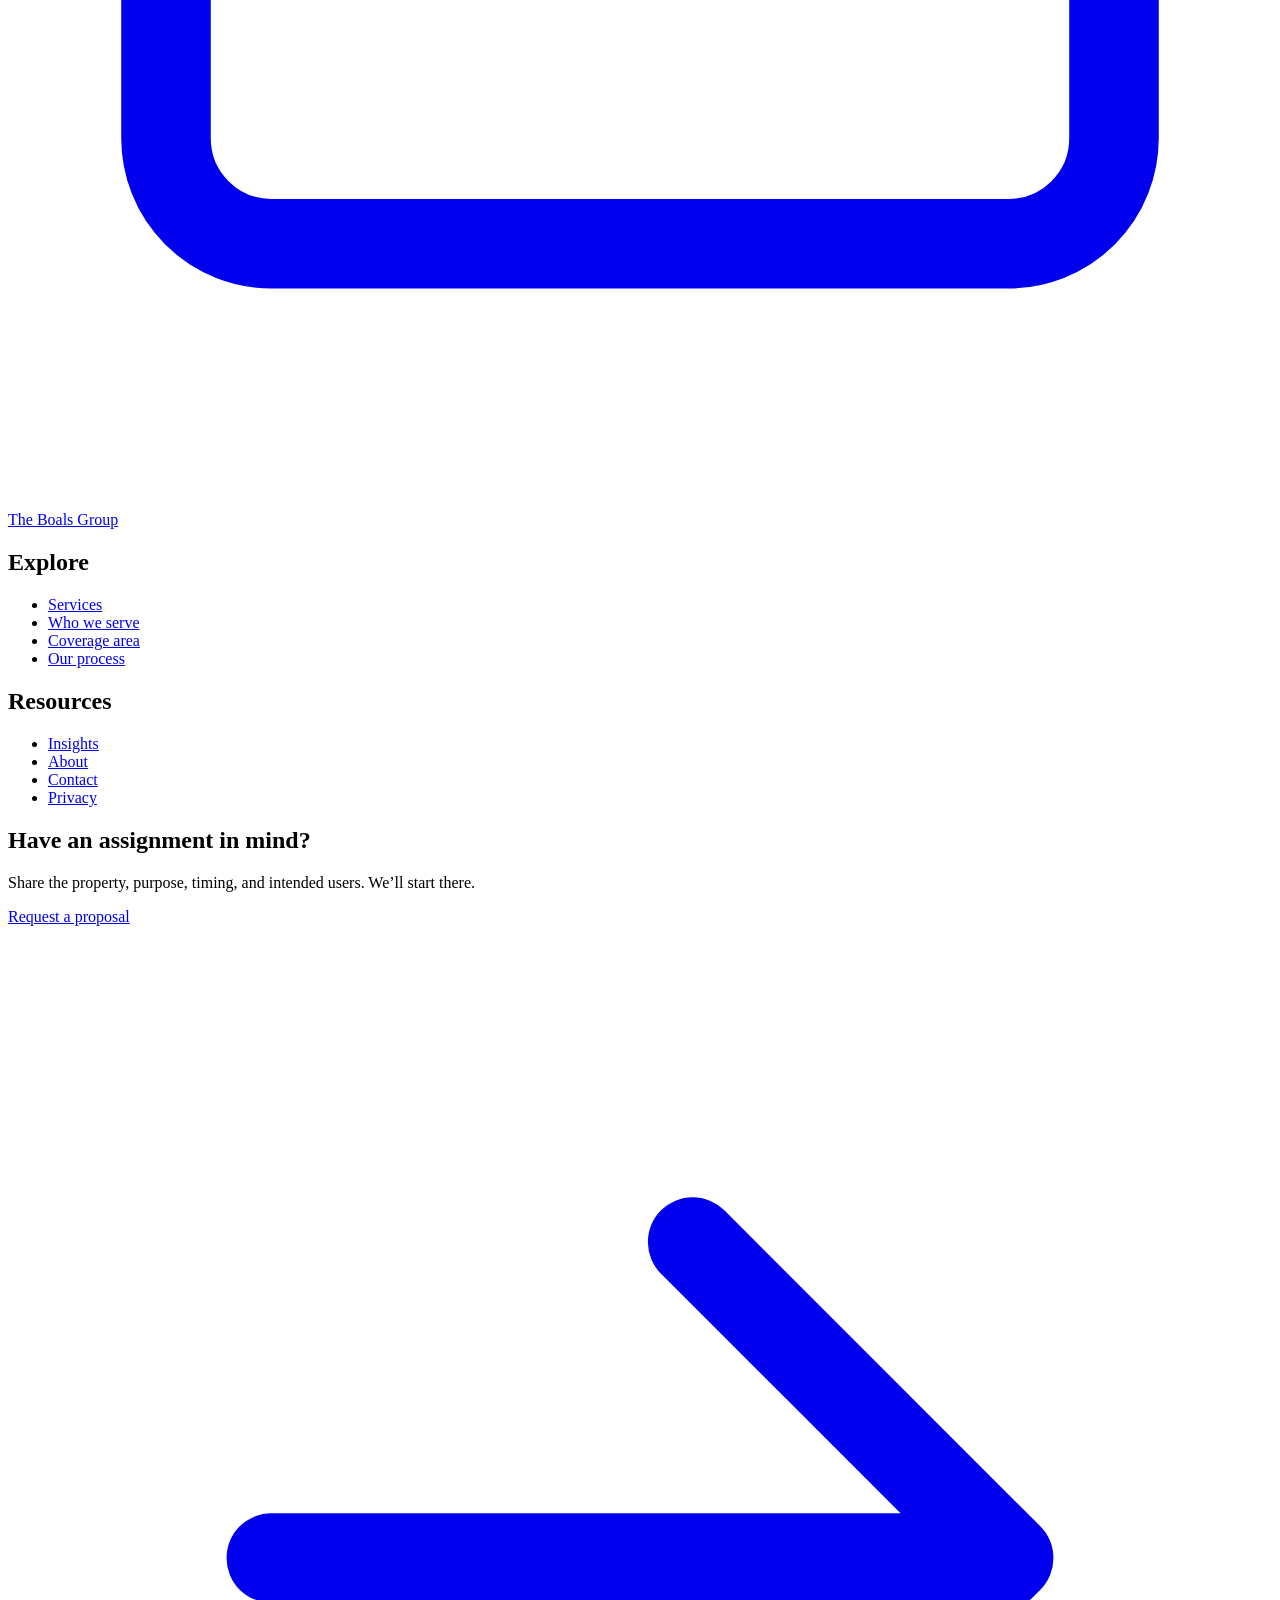
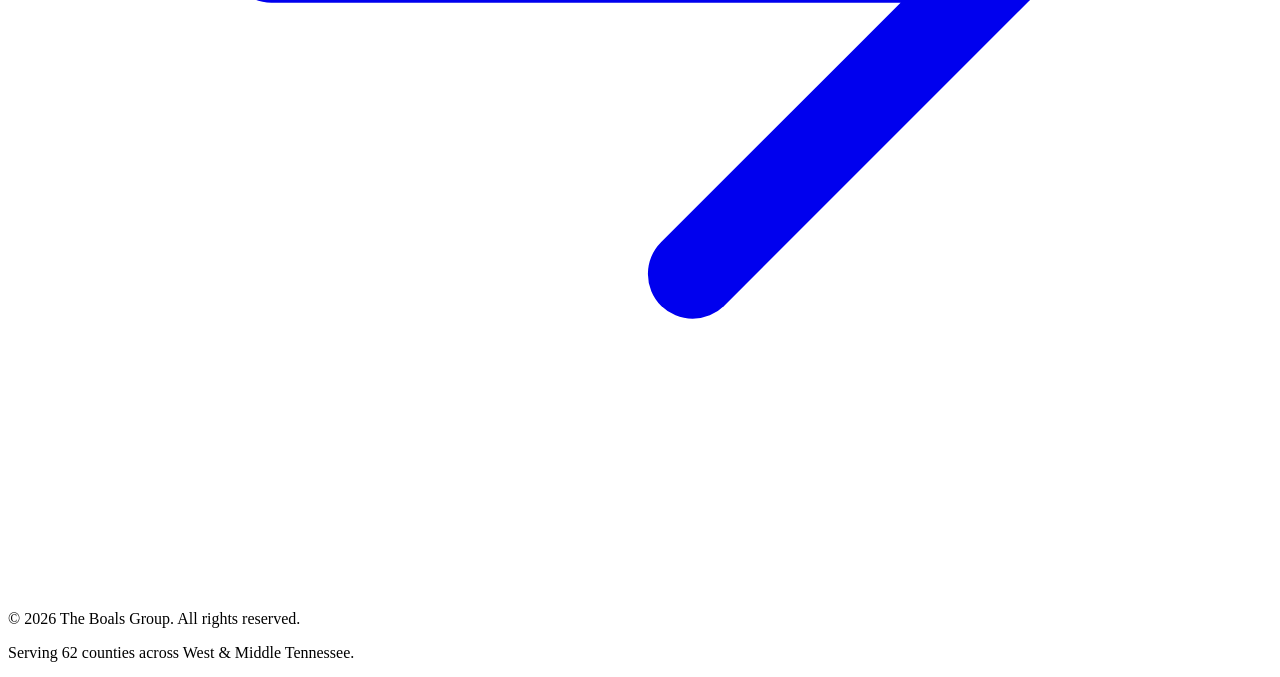
==== commit 0acf45eb: "Make preview form state explicit" ====
--- a/request/index.html
+++ b/request/index.html
@@ -95,10 +95,7 @@
         </div>
 
         <div class="form-security-note"><svg class="icon " aria-hidden="true" viewBox="0 0 24 24" fill="none" stroke="currentColor" stroke-width="1.7" stroke-linecap="round" stroke-linejoin="round"><path d="M12 22s8-4 8-10V5l-8-3-8 3v7c0 6 8 10 8 10Z"/><path d="m9 12 2 2 4-5"/></svg><p><strong>Please do not include confidential documents or sensitive personal information.</strong> Begin with the assignment facts. A secure transfer method can be arranged if supporting files are needed.</p></div>
-        <div class="turnstile-verification" data-turnstile-panel>
-          <div class="turnstile-verification__mount" aria-label="Security verification" data-turnstile></div>
-          <p id="turnstile-status" role="status" aria-live="polite" aria-atomic="true" data-turnstile-status>Loading security verification…</p>
-        </div>
+        <div class="turnstile-verification" id="partner-preview-form-note" role="note"><p><strong>Partner preview only</strong> — online submissions are disabled on this temporary link. The secure proposal form will be available on the live website.</p></div>
         <label class="form-consent"><span><input disabled id="request-acknowledgement" type="checkbox" name="acknowledgement" aria-describedby="request-acknowledgement-error" required><small class="field-error" id="request-acknowledgement-error">Required.</small></span><span>I understand this request does not create an appraisal engagement. Assignment fit, scope, timing, and fee must be confirmed before work begins. <b aria-hidden="true">*</b></span></label>
         <div class="form-submit"><button class="button button--gold" type="button" disabled><span>Preview only — form disabled</span></button><p>Prefer a direct note? <a href="mailto:pboals@theboalsgroup.com">The Boals Group</a></p></div>
         <div class="form-status" id="proposal-form-status" tabindex="-1" role="status" aria-live="polite" aria-atomic="true" data-form-status></div>
